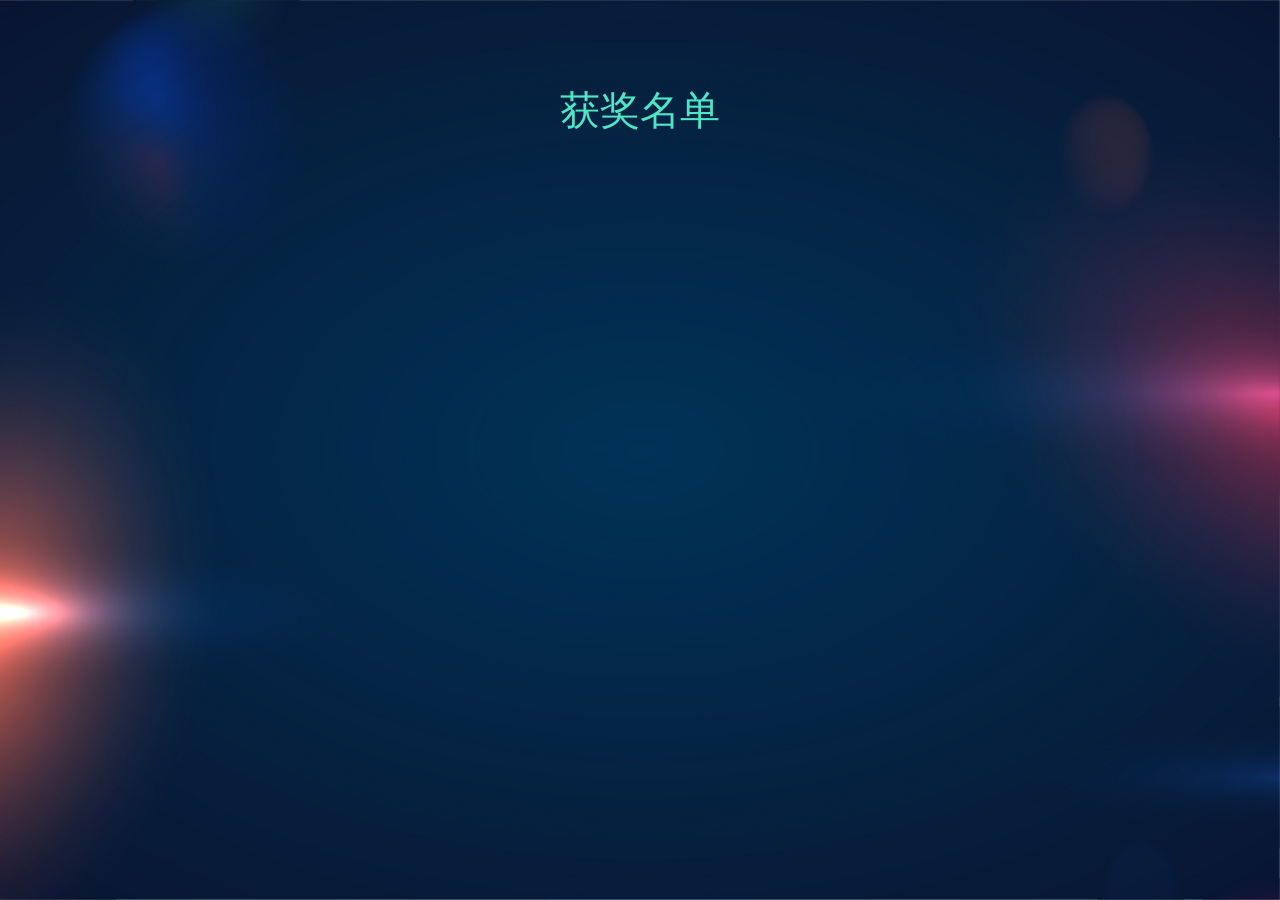
==== result.html @ 8c0117fd "first commit" ====
<!DOCTYPE html>
<html>
<head>
    <meta name="screen-orientation" content="portrait">
    <meta http-equiv="content-type" content="text/html; charset=utf-8">
    <meta name="viewport" content="width=device-width, initial-scale=1.0, maximum-scale=1.0, minimum-scale=1.0, user-scalable=0"/>
    <title>年会抽奖小程序</title>
    <link rel="stylesheet" type="text/css" href="css/reset.css">
    <link rel="stylesheet" type="text/css" href="css/wall.css">
    <style type="text/css">
        .wall { 
            overflow: scroll;
            background-repeat: repeat;
        }
        ::-webkit-scrollbar {
            display: none;
        }
        body, html {
            width: 100%;
            height: 100%;
        }
        .mask {
            -webkit-filter:blur(5px);
            filter:blur(5px);
        }
        #main {
            -webkit-transition: all 1s;
            transition: all 1s;
        }
        .result-list {
            text-align: center;
            color: #4de7c8;
            font-size: 30px;
            line-height: 50px;
            margin-top: 50px;
            margin-bottom: 50px;
            font-family: '幼圆';
        }
        .result-title {
            text-align: center;
            color: #4de7c8;
            font-size: 40px;
            margin-top: 100px;
            font-family: '幼圆';
        }

    </style>
</head>
<body>
<div id="main" class="wall">
    <div class="result-title">获奖名单</div>
    <div class="result-list" v-for="result in results">
        <div v-for="item in result">
            {{item}}
        </div>
    </div>
</div>
<script type="text/javascript" src="js/vue.js"></script>
<script type="text/javascript">
    new Vue({
        el: '#main',
        data: {
            results: []
        },
        mounted () {
            let vm = this
            let locals = window.localStorage
            let str_results = []
            // 遍历(排除choosed)
            for(let i = 0; i<localStorage.length; i++){
                if (localStorage.key(i) !== 'choosed') {
                    str_results.push(localStorage.getItem(localStorage.key(i)))
                }
            }
            // 分割每个string, 并将</br>换成空格
            let results = []
            for(let nameList of str_results) {
                let temp = JSON.parse(nameList)
                temp = temp.map(item => {return item.replace('<br/>', ' ')})
                results.push(temp)
            }
            
            // 根据长度进行排序，名单短的放在前面
            results = results.sort((x, y) => { return x.length - y.length;})
            this.results = results
        },
    })
</script>
</body>
</html>
---- css/wall.css ----
html, body {width: 100%; height: 100%;}
.wall {width: 100%; height: 100%;
    background-image: url(../img/icon-wall.jpg);
    overflow: hidden;
    background-color: #121936;
    background-size: 100% 100% ;
    background-position: center center;
    background-repeat: no-repeat;}
.photos-wall {width:100%; height:100%;}
.messages {width: 30%;  float: left;  position: relative; top: 52px; left: 0}


/*照片墙*/
.wall .photos {width: 75%; height: 50%; float: left; position: relative; top: 270px; left: 100px; padding-left: 130px;}
.wall .photo-title {
    position: absolute;
    top: -280px; left: 50%;
    background: url(../img/title.png) no-repeat 0 0;
    background-size: 100% auto;
    width: 800px; height: 350px;
    margin-left: -350px;
}
/*
.wall .photo-title{position: absolute; top:-137px ;left:50%; background: url(../img/title.png) no-repeat 0 0;
    background-size:380px 107px; width:380px; height: 107px; margin-left:-190px;}*/
.wall .photo-content{width:100%;height: 100%; margin:0 auto; position: relative;}
.wall .photo {position: absolute;}
.wall .photo .photo-inner{position: relative; width:100%;height: 100%;}
.wall .photo .photo-inner .img-wrap{position: absolute; top:0; left:0;}
.wall .photo .photo-inner .old{z-index: 10; opacity: 1; -webkit-transform-origin: center center;  /*-webkit-transition:all 2s linear;*/}
.wall .photo .photo-inner .new{z-index: 11; opacity: 0; -webkit-transform-origin: center center; /*-webkit-transition:all 2s linear;*/}
.wall .photo .photo-inner .show{-webkit-animation: show_photo 2s ease-in-out;}
.wall .photo .photo-inner .hide{-webkit-animation: hide_photo 2s ease-in-out;}
@-webkit-keyframes show_photo{
    0% {opacity:0;-webkit-transform:scale(0, 0);}
    100% { opacity:1;-webkit-transform:scale(1, 1);}
}
@-webkit-keyframes hide_photo{
    0% {opacity:1;}
    100% { opacity:0;}
}
/*.wall .photo .photo-inner .old{z-index: 10; opacity: 1; -webkit-transition:all 2s linear;}*/
/*.wall .photo .photo-inner .new{z-index: 11; opacity: 0; -webkit-transition:all 2s linear;}*/
/*.wall .photo .photo-inner .show{opacity: 1;}*/
/*.wall .photo .photo-inner .hide{opacity: 0;}*/

.wall .photo img {
    width: 100%; height: 100%;
    box-shadow: 0 5px 8px rgba(0, 0, 0, 0.8);
}

.wall .pos-0 {top:10px; left:0;width:65px; height:65px;}
.wall .pos-1 {top:30px; left:70px;width:70px; height:70px;}
.wall .pos-2 {top:0; left:145px;width:100px;height:100px;}
.wall .pos-3 {top:30px; left:250px;width:70px; height:70px;}
.wall .pos-4 {top:55px; left:325px;width:100px;height:100px;}
.wall .pos-5 {top:70px; left:430px;width:85px;height:85px;}
.wall .pos-6{top:15px; left:520px;width:65px;height:65px;}
.wall .pos-7{top:-15px; left:595px;width:80px;height:80px;}

.wall .pos-8{top:105px; left:40px;width:80px;height:80px;}
.wall .pos-9{top:105px; left:125px;width:80px;height:80px;}
.wall .pos-10{top:105px; left:210px;width:110px;height:110px;}
.wall .pos-11{top:160px; left:325px;width:85px;height:85px;}
.wall .pos-12{top:160px; left:415px;width:80px;height:80px;}
.wall .pos-13{top:160px; left:500px;width:100px;height:100px;}
.wall .pos-14{top:85px; left:520px;width:70px;height:70px;}

.wall .pos-15{top:265px; left:-55px;width:80px;height:80px;}

.wall .pos-16{top:190px; left:30px;width:70px;height:70px;}
.wall .pos-17{top:190px; left:105px;width:100px;height:100px;}

.wall .pos-18{top:220px; left:210px;width:110px;height:110px;}

.wall .pos-19{top:250px; left:325px;width:85px;height:85px;}
.wall .pos-20{top:245px; left:415px;width:75px;height:75px;}
.wall .pos-21{top:265px; left:500px;width:85px;height:85px;}
.wall .pos-22{top:70px; left:595px;width:85px;height:85px;}
.wall .pos-23{top:160px; left:605px;width:75px;height:75px;}
.wall .pos-24{top:240px; left:605px;width:65px;height:65px;}
.wall .pos-25{top:310px; left:650px;width:60px;height:60px;}
.wall .pos-26{top:265px; left:37px;width:65px;height:65px;}
.wall .pos-27{
    top: 15px;
left: 685px;
width: 65px;
height: 65px;}
.wall .pos-28{top: -67px;
left: 685px;
width: 75px;
height: 75px;}



.wall .pos-29{top: 103px;
left: -44px;
width: 75px;
height: 75px;}
.wall .pos-30{top: -45px;
left: -81px;
width: 75px;
height: 75px;}

.wall .pos-31 {
top: 295px;
left: 105px;
width: 60px;
height: 60px;
}

.wall .pos-32 {
top: 240px;
left: 675px;
width: 65px;
height: 65px;
}

.wall .messages {width: 25%;  float: right; position: relative; top: 77px; left: 0;}
/*.wall .messages {width: 25%;float: right;position: relative;top: 80px;left: 0;}*/
/*.wall .message {  margin: 25px 35px 25px 10px;}*/
.wall .message {margin: 25px 35px 25px 50px;}
.wall .message span {line-height: 25px;color: #000000;font-size: 18px;display: inline-block;padding: 5px;margin: 0;}

.wall .message{height: auto;overflow: hidden;opacity: 1;}
.wall .message.newMsg {-webkit-animation: change_height .7s linear;}
    @-webkit-keyframes change_height{
        0% {opacity:0;height: 0;}
        100% { opacity:1;height:32px;}
    }

.wall .message .message-inner{position: relative; float:right; display: inline-block; background: #ffffff; border: 1px solid #ffffff; border-radius: 4px;margin-right: 20px;}

.wall .message .message-inner:before {content: '';width: 0;height: 0;border-width: 5px 11px 0px 11px;position: absolute;border-style: solid;border-color: transparent transparent transparent #ffffff;right: -19px;bottom: -1px;}
  
#qrcode{width:105px;height:105px;position: absolute;top:20px;left:20px;}
#qrcode img{width:100%;}
#qrcode {background: white; padding: 5px;}

.logo{color:#D13C3F;font-family: "Microsoft YaHei"; font-weight: bold; font-size: 13px; position: absolute;left:20px; bottom:20px;}
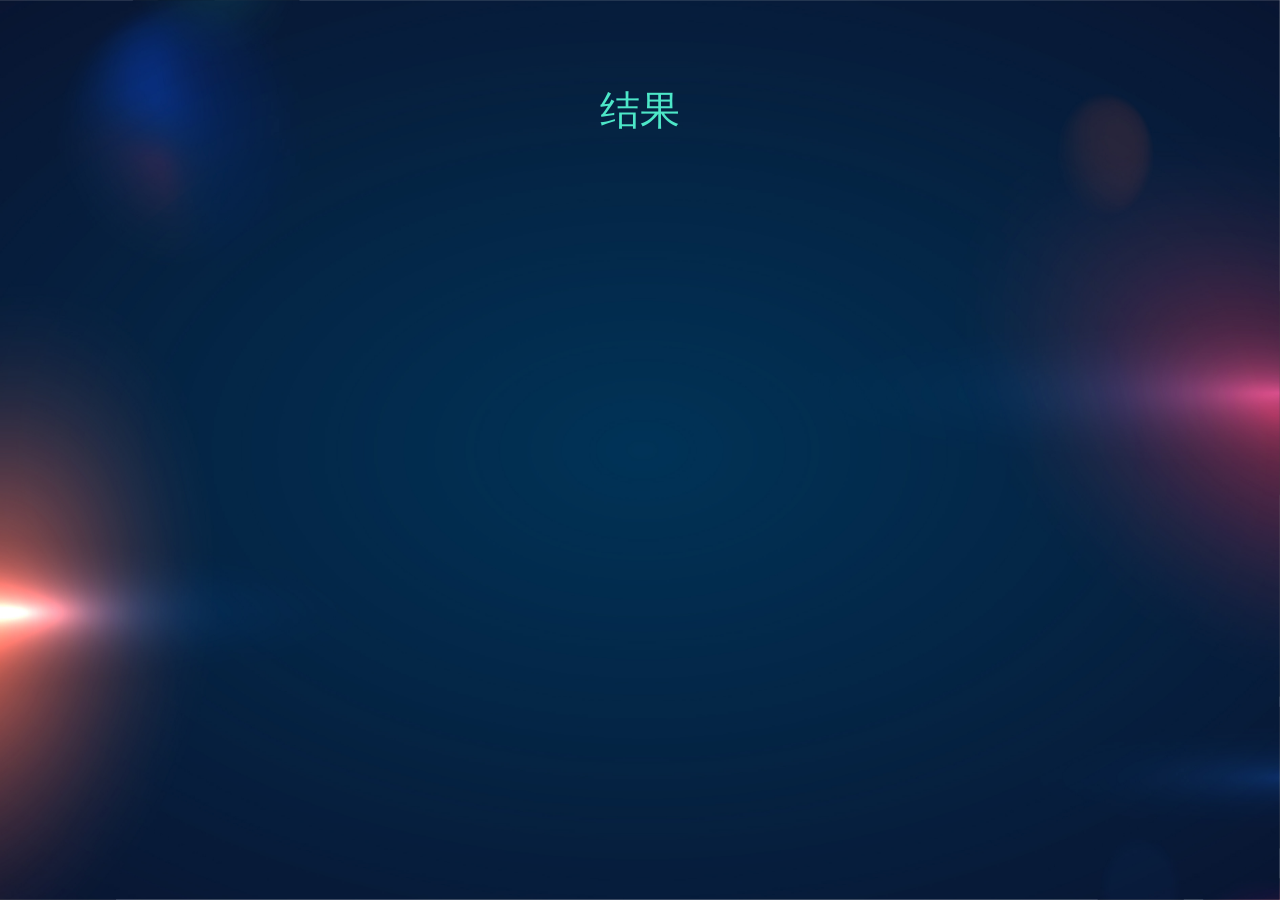
==== commit be89b919: "起名" ====
--- a/result.html
+++ b/result.html
@@ -4,7 +4,7 @@
     <meta name="screen-orientation" content="portrait">
     <meta http-equiv="content-type" content="text/html; charset=utf-8">
     <meta name="viewport" content="width=device-width, initial-scale=1.0, maximum-scale=1.0, minimum-scale=1.0, user-scalable=0"/>
-    <title>年会抽奖小程序</title>
+    <title>取名</title>
     <link rel="stylesheet" type="text/css" href="css/reset.css">
     <link rel="stylesheet" type="text/css" href="css/wall.css">
     <style type="text/css">
@@ -48,7 +48,7 @@
 </head>
 <body>
 <div id="main" class="wall">
-    <div class="result-title">获奖名单</div>
+    <div class="result-title">结果</div>
     <div class="result-list" v-for="result in results">
         <div v-for="item in result">
             {{item}}
